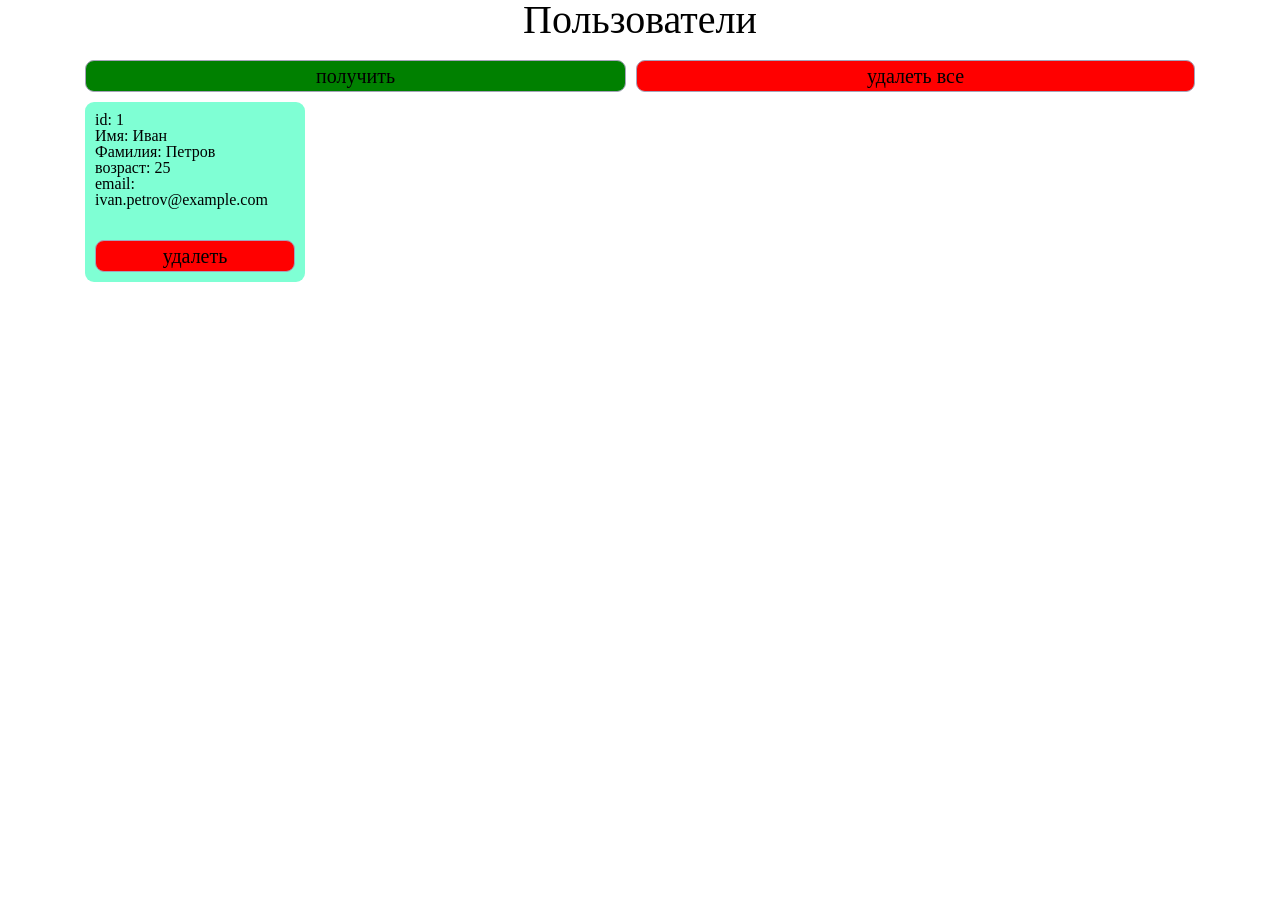
==== async/async.html @ d0343119 "Merge remote-tracking branch 'origin/main'" ====
<!DOCTYPE html>
<html lang="en">
<head>
  <meta charset="UTF-8">
  <title>async</title>
  <link rel="stylesheet" href="../style/custom-reset.css">
  <link rel="stylesheet" href="style.css">
</head>
<body>
  <main class="main container">
    <h1 class="title">Пользователи</h1>
    <div class="loading"> Данные загружаются....</div>
    <div class="button-block">
      <button class="button green-button">получить</button>
      <button class="button red-button">удалеть все </button>
    </div>
    <ol class="users">
      <li class="users-item">
        <ol class="users-item__data">
          <li>id: 1</li>
          <li>Имя: Иван</li>
          <li>Фамилия: Петров</li>
          <li>возраст: 25</li>
          <li>email: ivan.petrov@example.com</li>
        </ol>
        <button class="users-item__delete-button button">удалеть</button>
      </li>
    </ol>
  </main>
</body>
</html>
---- async/style.css ----
.container {
  width: 1110px;
  margin: 0 auto;
}

.button-block {
  display: flex;
  justify-content: center;
  gap: 10px;
  margin-top: 20px;
  margin-bottom: 10px;
}

.title {
  text-align: center;
  font-size: 40px;
}
.button {
  flex-grow: 1;
  text-align: center;
  border-radius: 9px;
  bottom: 1px;
  border: 1px solid #a5a3b9;
  padding: 5px 15px;
  font-size: 20px;

}

.loading {
  position: absolute;
  top: 0;
  left: 0;
  width: 100%;
  height: 100%;
  background-color: rgb(72 70 70 / 0.5);
  z-index: 1;

  font-size: 70px;
  display: none;
  justify-content: center;
  align-items: center;
}

.red-button {
  background-color: red;
}

.green-button {
  background-color: green;
}

.users {
  display: flex;
  gap: 10px;
  flex-wrap: wrap;

}

.users-item {
  width: 220px;
  height: 180px;
  display: flex;
  flex-direction: column;
  background-color: aquamarine;
  border-radius: 9px;
  padding: 10px;
}

.users-item__data {
  height: 100%;
}

.users-item__delete-button {
  background-color: red;
  width: 100%;
}
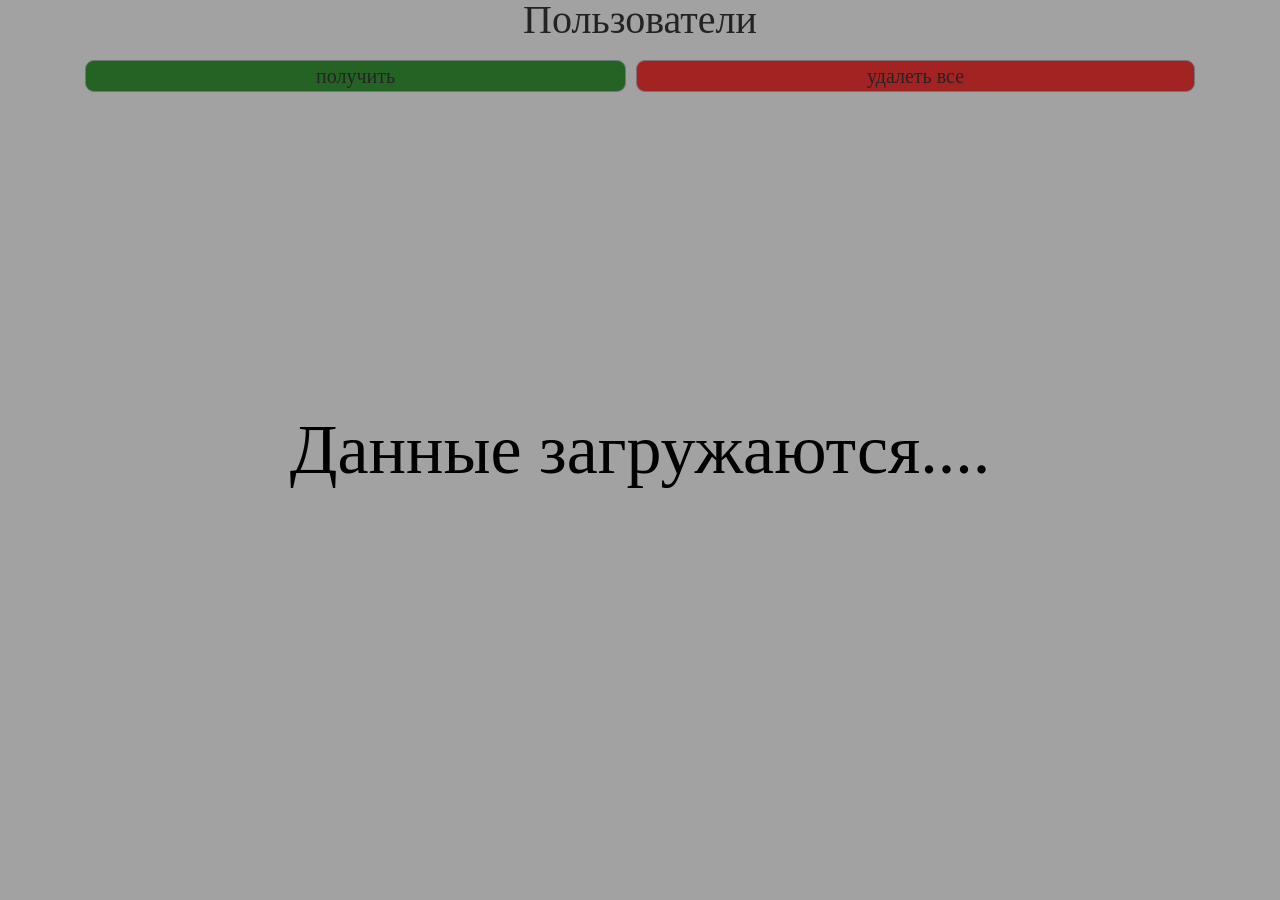
==== commit b438d4ac: "Merge remote-tracking branch 'origin/main'" ====
--- a/async/async.html
+++ b/async/async.html
@@ -9,23 +9,21 @@
 <body>
   <main class="main container">
     <h1 class="title">Пользователи</h1>
-    <div class="loading"> Данные загружаются....</div>
+    <div id="loading" class="loading "> Данные загружаются....</div>
     <div class="button-block">
-      <button class="button green-button">получить</button>
-      <button class="button red-button">удалеть все </button>
+      <button class="button green-button" id="set-button">получить</button>
+      <button class="button red-button" id="delete-button">удалеть все </button>
     </div>
-    <ol class="users">
-      <li class="users-item">
-        <ol class="users-item__data">
-          <li>id: 1</li>
-          <li>Имя: Иван</li>
-          <li>Фамилия: Петров</li>
-          <li>возраст: 25</li>
-          <li>email: ivan.petrov@example.com</li>
-        </ol>
-        <button class="users-item__delete-button button">удалеть</button>
-      </li>
+    <ol class="users" id="users">
     </ol>
   </main>
+  <template id="users-item">
+    <li class="users-item">
+      <ol class="users-item__data">
+      </ol>
+      <button class="users-item__delete-button button delete-button">удалеть</button>
+    </li>
+  </template>
+  <script src="./async.js" type="module"></script>
 </body>
 </html>
--- a/async/style.css
+++ b/async/style.css
@@ -73,4 +73,8 @@
 .users-item__delete-button {
   background-color: red;
   width: 100%;
+}
+
+.on_display_flex {
+  display: flex;
 }
